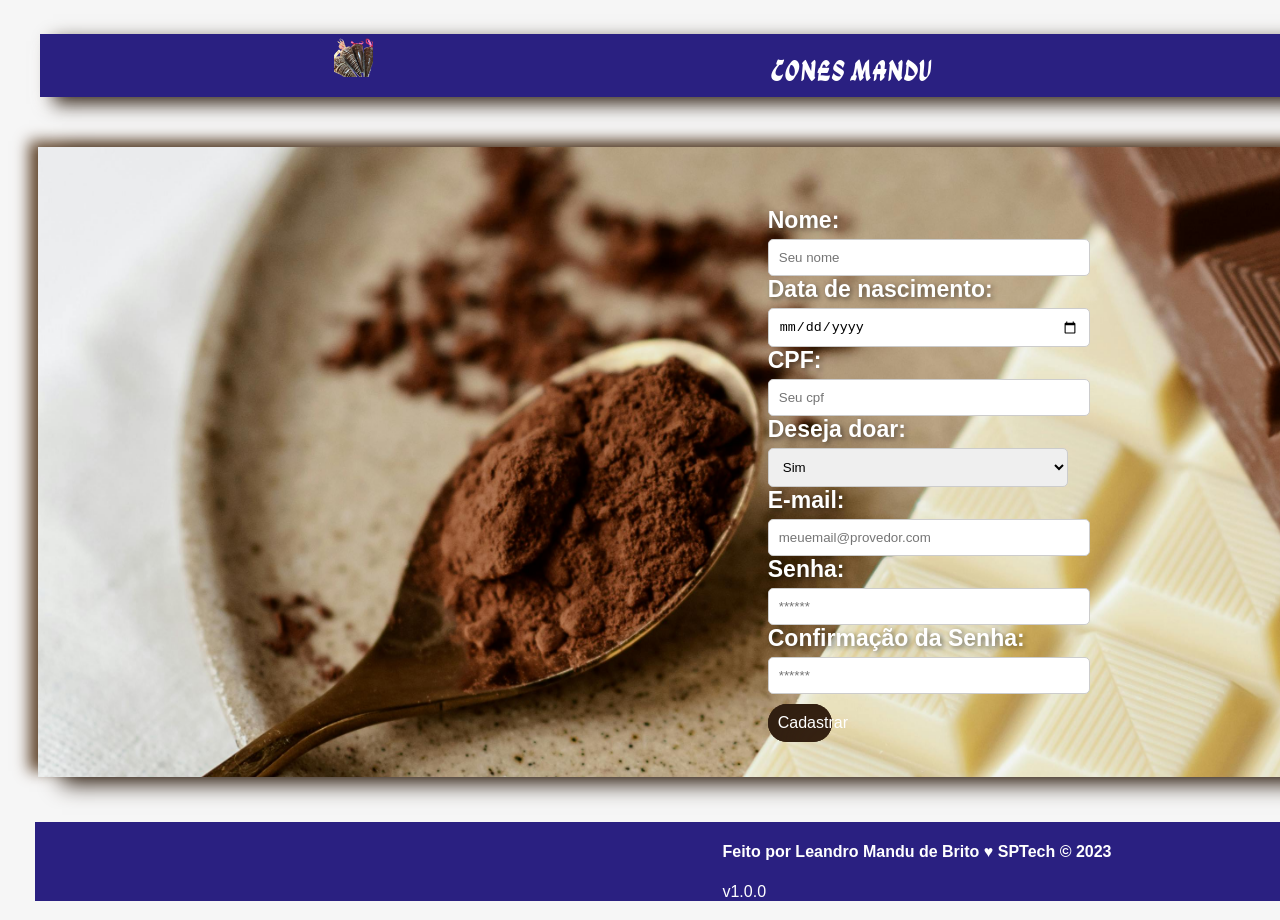
==== web-data-viz-DOMEUSITE/public/cadastro.html @ b82e2756 "adicionando o trabalho em uma nova pasta" ====
<!DOCTYPE html>
<html lang="en">

<head>
  <meta charset="UTF-8">
  <meta name="viewport" content="width=device-width, initial-scale=1.0">
  <link rel="stylesheet" href="./css/cadastro.css">
  <link rel="icon" href="./Fotos/coneVirado.png" type="image/x-icon" />
  <link rel="preconnect" href="https://fonts.googleapis.com">
  <link rel="preconnect" href="https://fonts.gstatic.com" crossorigin>
  <link href="https://fonts.googleapis.com/css2?family=Ga+Maamli&display=swap" rel="stylesheet">
  <title>Cadastro</title>
</head>

<body>

  <header></header>

  <header id="header">
    <div class="container">
      <div class="conteudo">
        <button onclick="ir_para_home()" class="botao2">Home</button>
        <button onclick="ir_para_doacao()" class="botao2">Colabore</button>
        <button onclick="ir_para_login()" class="botao2">Login</button>
        <span class="nome_site">Cones Mandu</span>
        <div class="foto_logo"><img src="./assets/Fotos/foto de cones.png" alt=""></div>
      </div>
    </div>
  </header>

  <div class="cadastro">
    <div class="imagem_barra">
      <div class="container">
        <div class="campo">

          <span>Nome:</span>
          <input id="input_nome" type="text" placeholder="Seu nome" />

          <span>Data de nascimento:</span>
          <input id="input_dtNasc" type="date" placeholder="__/__/____" />


          <span>CPF:</span>
          <input id="input_cpf" type="text" placeholder="Seu cpf" />


          <span>Deseja doar:</span>
          <select name="" id="select_doacao">
            <option value="sim">Sim</option>
            <option value="nao">Não</option>
          </select>


          <span>E-mail:</span>
          <input id="input_email" type="text" placeholder="meuemail@provedor.com" />


          <span>Senha:</span>
          <input id="input_senha" type="password" placeholder="******" />


          <span>Confirmação da Senha:</span>
          <input id="input_confirmacao_senha" type="password" placeholder="******" />

          <button class="botao" onclick="cadastrar()">Cadastrar</button>
          <div id="div_msg"></div>
        </div>
      </div>
    </div>
  </div>


  <div class="footer">
    <div class="container">
      <h4>Feito por Leandro Mandu de Brito &hearts; SPTech &copy; 2023</h4>
      <span class="version">v1.0.0</span>
    </div>
  </div>


</body>

</html>

<script>
  function ir_para_home() {
    window.location.href = "./index.html";
  }
  function ir_para_login() {
    window.location.href = "./login.html";
  }
  function ir_para_doacao() {
    window.location.href = "./doacao.html";
  }

  function cadastrar() {
    var nome = input_nome.value
    var dtNascimento = input_dtNasc.value
    var cpf = input_cpf.value
    var doacao = select_doacao.value
    var email = input_email.value
    var senha = input_senha.value
    var confirmacaoSenha = input_confirmacao_senha.value
    var mensagem = ''

    if (nome == '' ||
      dtNascimento == '' ||
      cpf == '' ||
      doacao == '' ||
      email == '' ||
      senha == '' ||
      confirmacaoSenha == ''
    ) {
      mensagem = "Preencha todos os campos *"
    } else if (mensagem == '') {

      var nome_sem_espacos = nome.replaceAll(' ', '');
      var qtd_caracteres_nome = nome_sem_espacos.length;

      var email_termina_com = email.endsWith('.com');
      var email_termina_br = email.endsWith('.br');
      var email_termina_school = email.endsWith('.school')
      var email_possui_arroba = email.includes('@');

      var senha_tem_c_especial = senha.includes("!") || senha.includes("@") || senha.includes("#") || senha.includes("$") || senha.includes("%") || senha.includes("&");

      var senha_possui_numero = senha.includes("0") || senha.includes("1") || senha.includes("2") ||
        senha.includes("3") || senha.includes("4") || senha.includes("5") ||
        senha.includes("6") || senha.includes("7") || senha.includes("8") ||
        senha.includes("9");

      var senha_possui_maiuscula = senha != senha.toLowerCase();
      var senha_possui_minuscula = senha != senha.toUpperCase();

      if (qtd_caracteres_nome < 3) {
        mensagem += `<b style="color: red;" >• O campo nome deve conter pelo menos 3 caracteres</b> <br>`;

      } if (email.includes(' ')) {
        mensagem += `<b style="color: red;" >• O campo email, não podem conter espaços</b> <br>`;

      } if (senha.includes(' ') || confirmacaoSenha.includes(' ')) {
        mensagem += `<b style="color: red;" >• O campos de senhas, não podem conter espaços</b> <br>`;

      } if (!email_possui_arroba) {
        mensagem += `<b style="color: red;" >• O campo email deve conter "@"</b> <br>`;

      } if (!email_termina_br && !email_termina_com && !email_termina_school) {
        mensagem += `<b style="color: red;" >• O campo email deve terminar com ".com" ou ".br" ou ".school"</b> <br>`;

      } if (senha.length < 6) {
        //input_senha.style.borderColor = "red";
        mensagem += `<b style="color: red;" >• A senha precisa conter mais de 6 caracteres</b> <br>`;

      } if (!senha_tem_c_especial) {
        mensagem += `<b style="color: red;" >• Sua senha está fraca <br>
                        A senha precisa ter pelo menos 1 caracter espcial. <br> 
                        Ex: !, @, #, $, %, &</b> <br>`;

      } if (!senha_possui_numero) {
        mensagem += `<b style="color: red;" >• Sua senha está fraca <br>
                        A senha precisa inclucir pelo menos 1 número</b> <br>`;

      } if (!senha_possui_minuscula) {
        mensagem += `<b style="color: red;" >• A senha precisa conter pelo menos 1 caracter minusculo</b> <br>`;

      } if (!senha_possui_maiuscula) {
        mensagem += `<b style="color: red;" >• A senha precisa conter pelo menos 1 caracter maiusculo</b> <br>`;

      } if (senha != confirmacaoSenha) {
        mensagem += `<b style="color: red;" >• A confirmação da senha não contém os mesmos caracteres da sua senha</b> <br>`;

      } if (cpf.length < 11) {
        mensagem += `<b style="color: red;" >• O CPF precisa ter ao menos 11 números</b> <br>`;
      }

      else {
        mensagem = `<b style="color: green;">• Usuario cadastrado com sucesso</b>`;
      }


    }

    // Enviando o valor da nova input
    fetch("/cadastro/cadastrar", {
      method: "POST",
      headers: {
        "Content-Type": "application/json",
      },
      body: JSON.stringify({
        // crie um atributo que recebe o valor recuperado aqui
        // Agora vá para o arquivo routes/usuario.js
        nomeServer: nome,
        dtNascServer: dtNascimento,
        cpfServer: cpf,
        doacaoServer: doacao,
        emailServer: email,
        senhaServer: senha,
        confirmacaoServer: confirmacaoSenha

      }),
    })
      .then(function (resposta) {
        console.log("resposta: ", resposta);

        if (resposta.ok) {

          div_msg.innerHTML = mensagem

          setTimeout(() => {
            window.location = "./login.html";
          }, "2000");


        } else {
          throw "Houve um erro ao tentar realizar o cadastro!";
        }
      })
      .catch(function (resposta) {
        console.log(`#ERRO: ${resposta}`);

      });

    return false;

  }

</script>
---- web-data-viz-DOMEUSITE/public/css/cadastro.css ----
body{
        font-family: Arial, Helvetica, sans-serif;
        background-color: #f6f6f6;
        height: 100%;
        width: 100%;
        color: white;
        
    }
    

    header{
        padding: 30px;
        margin: 20px;
        /* background-color: rgb(20, 12, 136); */
        width: 190vh;
        margin-top: -3vb;
        
    }
    
    header .container{
        display: flex;
        flex-direction: row;
        justify-content: end;
        height: 7vb;
        background-color: #2a2081;
        margin-top: -30px;
        width: 195.5vh;
        margin-left: -2vh;
        box-shadow: 13px 7px 18px #342518, -1px 10px 15px;
    }
    
    .foto_logo {
        width: 20vh;
        display: flex;
        height: 3vw;
        position: relative;
        left: -121vh;
        top: -11.2ch;
    }
    .nome_site {
        width: 20vh;
        display: flex;
        font-family: "Ga Maamli", sans-serif;
        font-size: 30px;
        font-style: normal;
        position: relative;
        color: #ffffff;
        margin-left: -51vw;
        top: -5.5vh;
    }
    
    .botao2 {
        margin: 10px;
        position: relative;
        bottom: 0vh;
        right: 8vh;
        margin-top: 10px;
        width: 8vw;
        padding: 14px;
        border: none;
        color: black;
        font-size: 16px;
        cursor: pointer;
        border-radius: 50px;
        background: #ffffff;
        box-shadow: inset 20px 20px 60px #dacec4, inset -20px -20px 60px #bbb3ad;
    }
    

.cadastro {
    text-shadow: 2px 2px 5px rgba(0, 0, 0, 0.5);
    display: flex; 
    flex-direction: column;
    justify-content: center;
    align-items: center; 
    margin-left: 30px;
    height: 70vh; 
    width: 195.5vh;
    background-image: url('../assets/Fotos/pexels-anete-lusina-4791265.jpg');
    background-repeat: no-repeat;
    background-size: cover;
    background-position: center center; /* Adicionado para centralizar a imagem */
    box-shadow: 24px 7px 21px #342518, -9px -6px 14px #644930;
}

    .cadastro .container {
    padding: 20px; 
    border-radius: 20px;
    /* box-shadow: 0 10px 10px rgba(0, 0, 0, 0.1);  */
    width: 300px; 
    margin-top: 40px;
    }

 .campo { 
    margin-bottom: 15px; 
} 
.campo span { 
    display: block; 
    font-weight: bold; 
    margin-bottom: 5px; 
    color: white;
    font-size: 23px;
} 

 .campo input, .campo select {
     width: 100%; 
    padding: 10px; 
    border: 1px solid #ccc;
     border-radius: 5px; 
    }

  .campo input:focus, .campo select:focus { 
    border-color: #422a1a;
     outline: none; 
    } 

  .botao { 
    margin-top: 10px;
    width: 5vw; 
    padding: 10px;  
    border: none; 
     color: white;
      font-size: 16px; 
      cursor: pointer; 
      border-radius: 50px;
background: #392414;
box-shadow: inset 20px 20px 60px #301f11,
            inset -20px -20px 60px #422917;
}

   .botao:hover { 
    background-color: #45a049;
}

button:active { 
    background-color: #3e8e41; /* Cor de fundo ao clicar */
     box-shadow: 0 5px #666; /* Sombra ao clicar */ 
     transform: translateY(4px); /* Efeito de pressão ao clicar */
}


.footer{
    display: flex;
    /* flex-direction: row; */
    
    background-color: #2a2081;
    margin-top: 5vh;
    width: 196vh;
    margin-left: 3vh;
    color: #ffffff;
    justify-content: center;

}
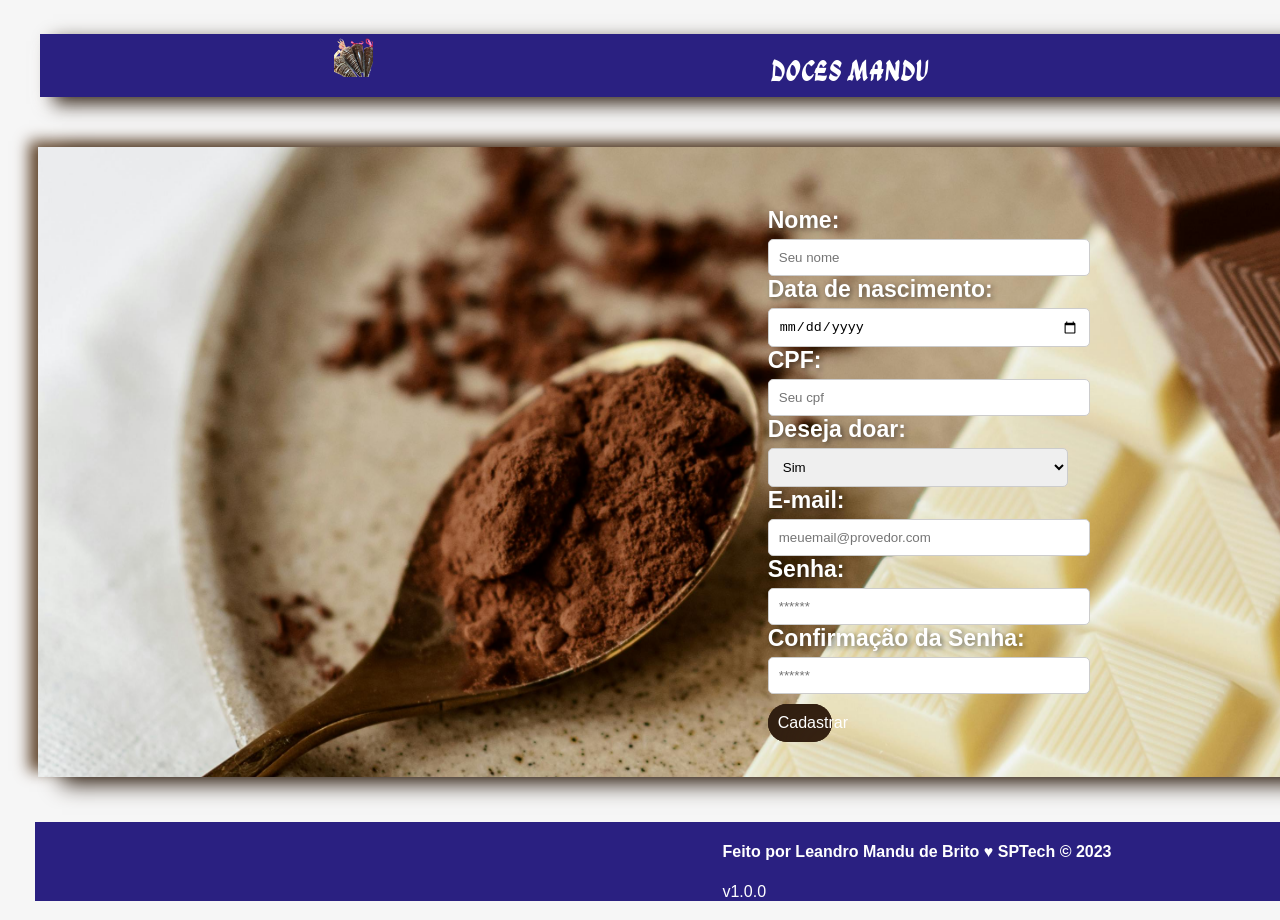
==== commit 9ffbfe8f: "atualizando" ====
--- a/web-data-viz-DOMEUSITE/public/cadastro.html
+++ b/web-data-viz-DOMEUSITE/public/cadastro.html
@@ -22,7 +22,7 @@
         <button onclick="ir_para_home()" class="botao2">Home</button>
         <button onclick="ir_para_doacao()" class="botao2">Colabore</button>
         <button onclick="ir_para_login()" class="botao2">Login</button>
-        <span class="nome_site">Cones Mandu</span>
+        <span class="nome_site">Doces Mandu</span>
         <div class="foto_logo"><img src="./assets/Fotos/foto de cones.png" alt=""></div>
       </div>
     </div>
